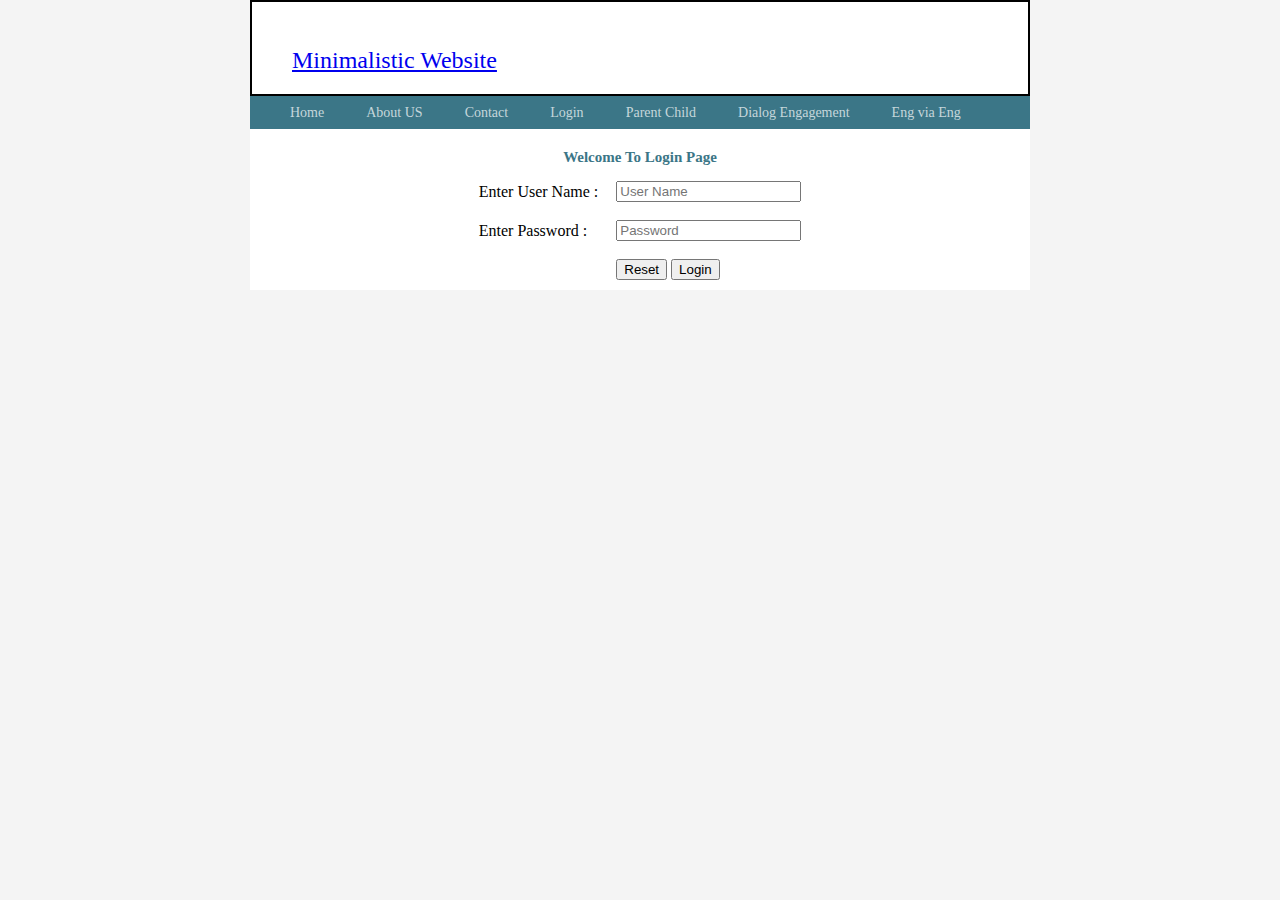
==== Login.html @ a974fdb3 "QA Tag Commit PX" ====
<html>

  <head>
    <title>Welcome To Login Form 19 4 36</title>
    <script type="text/javascript" src="./js/scripts.js"></script>
  </head>

  <body>


  </body>

  </html>


  <!DOCTYPE html>
  <html lang="en">
  <head>
      <meta charset="UTF-8">
      <title>Contact</title>
      <link rel="stylesheet" href="css/style.css">
      <script src="js/scripts.js"></script>
  </head>

  <body>
      <div class="container">
      <header class="header">

          <a href="#">Minimalistic Website</a>

          </header>


          <div id="nav-placeholder">

      </div>


          <h2 align="center">Welcome To Login Page</h2>
          <div>
            <table cellspacing="2" align="center" cellpadding="8" border="0">
              <tr>
                <td>Enter User Name :</td>
                <td><input type="text" placeholder="User Name" id="usermail" /></td>
              </tr>
              <tr>
                <td>Enter Password :</td>
                <td><input type="password" placeholder="Password" id="pwd" /></td>
              </tr>
              <tr>
                <td></td>
                <td>
                  <input type="submit" value="Reset" />
                  <input type="submit" value="Login" onclick=login() /></td>
              </tr>
            </table>
          </div>


      </div>
      <script src="https://code.jquery.com/jquery-3.3.1.min.js" integrity="sha256-FgpCb/KJQlLNfOu91ta32o/NMZxltwRo8QtmkMRdAu8=" crossorigin="anonymous"></script>
      <script src="https://cdnjs.cloudflare.com/ajax/libs/popper.js/1.14.3/umd/popper.min.js" integrity="sha384-ZMP7rVo3mIykV+2+9J3UJ46jBk0WLaUAdn689aCwoqbBJiSnjAK/l8WvCWPIPm49" crossorigin="anonymous"></script>
      <script src="https://stackpath.bootstrapcdn.com/bootstrap/4.1.3/js/bootstrap.min.js" integrity="sha384-ChfqqxuZUCnJSK3+MXmPNIyE6ZbWh2IMqE241rYiqJxyMiZ6OW/JmZQ5stwEULTy" crossorigin="anonymous"></script>
      <script>
      $(function(){
        $("#nav-placeholder").load("nav.html");
      });
      </script>

  </body>
  </html>
---- css/style.css ----
/*
* {
    padding: 0 0 0 0;
    margin: 0 0 0 0;
}
*/


body {
    background-color: #f4f4f4;
    font-size: 24px;
    margin: 0;
}

.link-title {

    text-decoration: none;
    font-size:24;
    color: #444444;
}

.container {
    width: 780px;
    margin: 0 auto;
    background: #fff;


}

.header {
    padding: 45px 0 20px 40px;
    border: 2px solid black;
}

.menu {
    background: #3b7687;
    padding: 0 0 6px 40px;
}

.menu a {
    color: #c5d6db;
    text-decoration: none;
    font-size: 14px;
    font-family: "Arial Narrow", "Myriad Pro";
}

.menu a:hover {
    color: #edf2f3;
}

aside {
    float: left;
    width: 120px;
    padding: 30px 0 0 40px;
    margin-bottom: 20px;

/*
    ^I added margin bottom

*/
}

h1 {
    margin: 0px;
    color: #869843;
    font-size: 24px;
    font-family: "Arial Narrow", "Myriad Pro";
    font-weight: normal;
}

h2 {
    color: #3b7687;
    font-size: 15px;
    margin: 20px 0 5px 0;
}

.main {
    margin: 0 0 0 180px;
    padding: 35px 40px 30px 0px;
    color: #444444;
    font-family: "Georgia";
    font-size: 13px;
    line-height: 18px;
    text-emphasis: justify;

}

.main a:hover {
    color: #444444;

}

#home-image img {
    width: 100%;
}

footer {
    padding: 4px 40px 6px 40px;
    background: #d6d6d6;
    font-family: "Lucida Sans Unicode";
    color: #444444;
    font-size: 11px;
    text-decoration: right;
    clear: both;  /* added this as the about and contact was like locked with the navi and eas respecting div boundries.*/
}

footer a {
    text-decoration: none;
    color: #262626;

}

.separator {
    color:#FFFFFF;
    font-size: 11px;
}
/*

ABOUT PAGE STYLES
*/

#about-page #home-image img {
    width: 70%;
      float: left;


}

#about-page #profile-info {
    width: 20%;
    float: right;
}

.button {
  width: 100%;
  height: auto;
  margin: 10px 0;
  cursor: pointer;
}

.button:hover {
  background-color: #989898;
}

.inline-button {
  width:16%;
  display: inline-block;
}

.inline-button:hover {
  width:16%;
  background-color: #989898;
}

.center-div {
  text-align: center;
}

.middle-div {
  text-align: center;
}

.paragraph-col1,.paragraph-col2 {
  width: 45%;
  display: inline-block;
  text-align: justify;
  margin: 10px;
  font-size: 20px;
}

#destiny {
  background-color: #000;
}

.fixed{position:fixed;top:0; bottom:0}
.innerscroll{overflow-y:scroll;height:100%}


html {
  height: 100%;
}

body {
  margin: 0;
  height: 100%;
}

#container {
  height: 100%;
}

#sidebar {
  background-color: #2980b9;
  display: inline-block;
  vertical-align: top;
  height: 100%;
  width: 18%;
  overflow: auto;
}

#content {
  background-color: #f8f8f8;
  display: inline-block;
  vertical-align: top;
  height: 100%;
  width: 82%;
  overflow: auto;
}
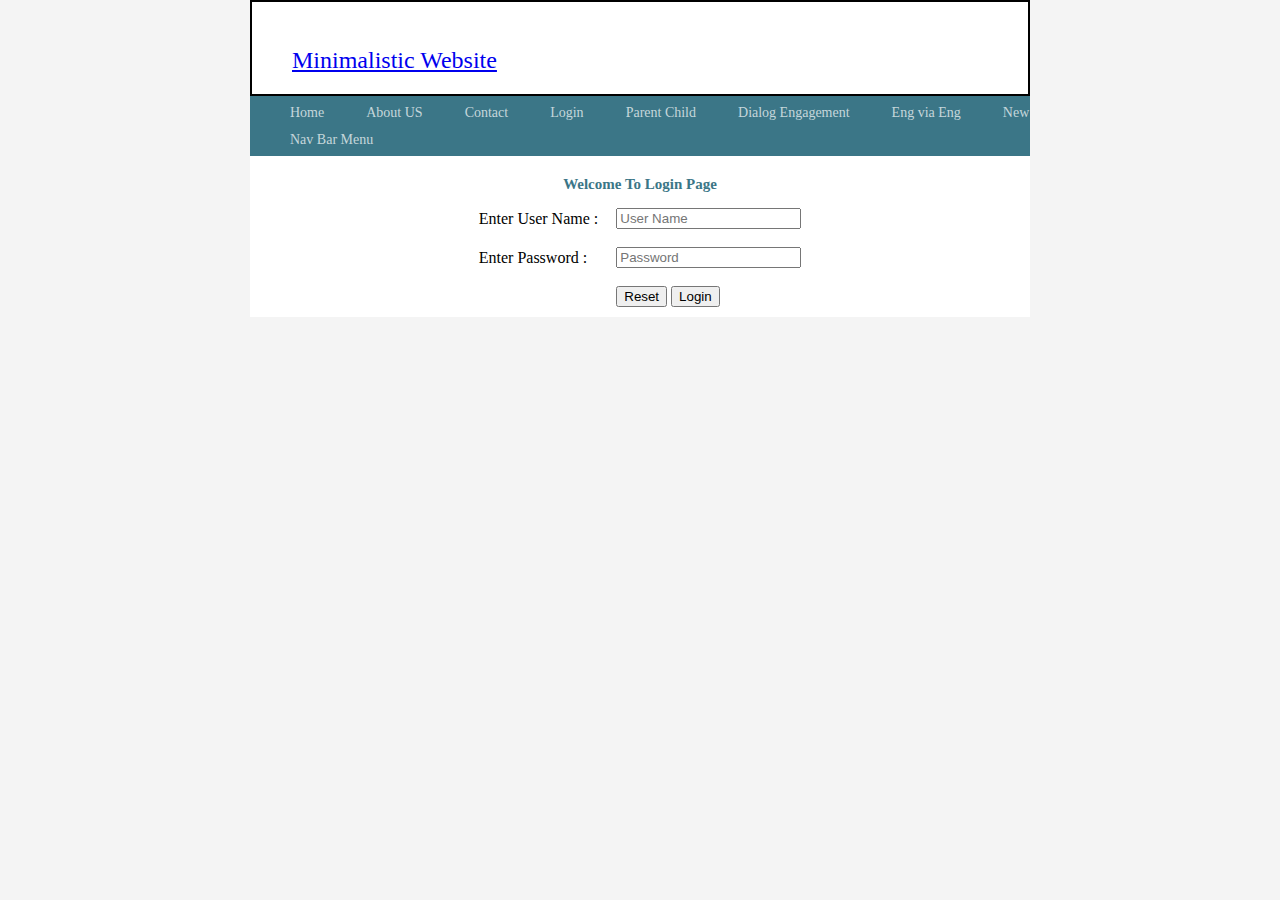
==== commit d405d959: "New Nav Bar Menu Update" ====
--- a/Login.html
+++ b/Login.html
@@ -2,7 +2,7 @@
 
   <head>
     <title>Welcome To Login Form 19 4 36</title>
-    <script type="text/javascript" src="./js/scripts.js"></script>
+
   </head>
 
   <body>
@@ -61,6 +61,7 @@
       <script src="https://code.jquery.com/jquery-3.3.1.min.js" integrity="sha256-FgpCb/KJQlLNfOu91ta32o/NMZxltwRo8QtmkMRdAu8=" crossorigin="anonymous"></script>
       <script src="https://cdnjs.cloudflare.com/ajax/libs/popper.js/1.14.3/umd/popper.min.js" integrity="sha384-ZMP7rVo3mIykV+2+9J3UJ46jBk0WLaUAdn689aCwoqbBJiSnjAK/l8WvCWPIPm49" crossorigin="anonymous"></script>
       <script src="https://stackpath.bootstrapcdn.com/bootstrap/4.1.3/js/bootstrap.min.js" integrity="sha384-ChfqqxuZUCnJSK3+MXmPNIyE6ZbWh2IMqE241rYiqJxyMiZ6OW/JmZQ5stwEULTy" crossorigin="anonymous"></script>
+      <script type="text/javascript" src="./js/scripts.js"></script>
       <script>
       $(function(){
         $("#nav-placeholder").load("nav.html");
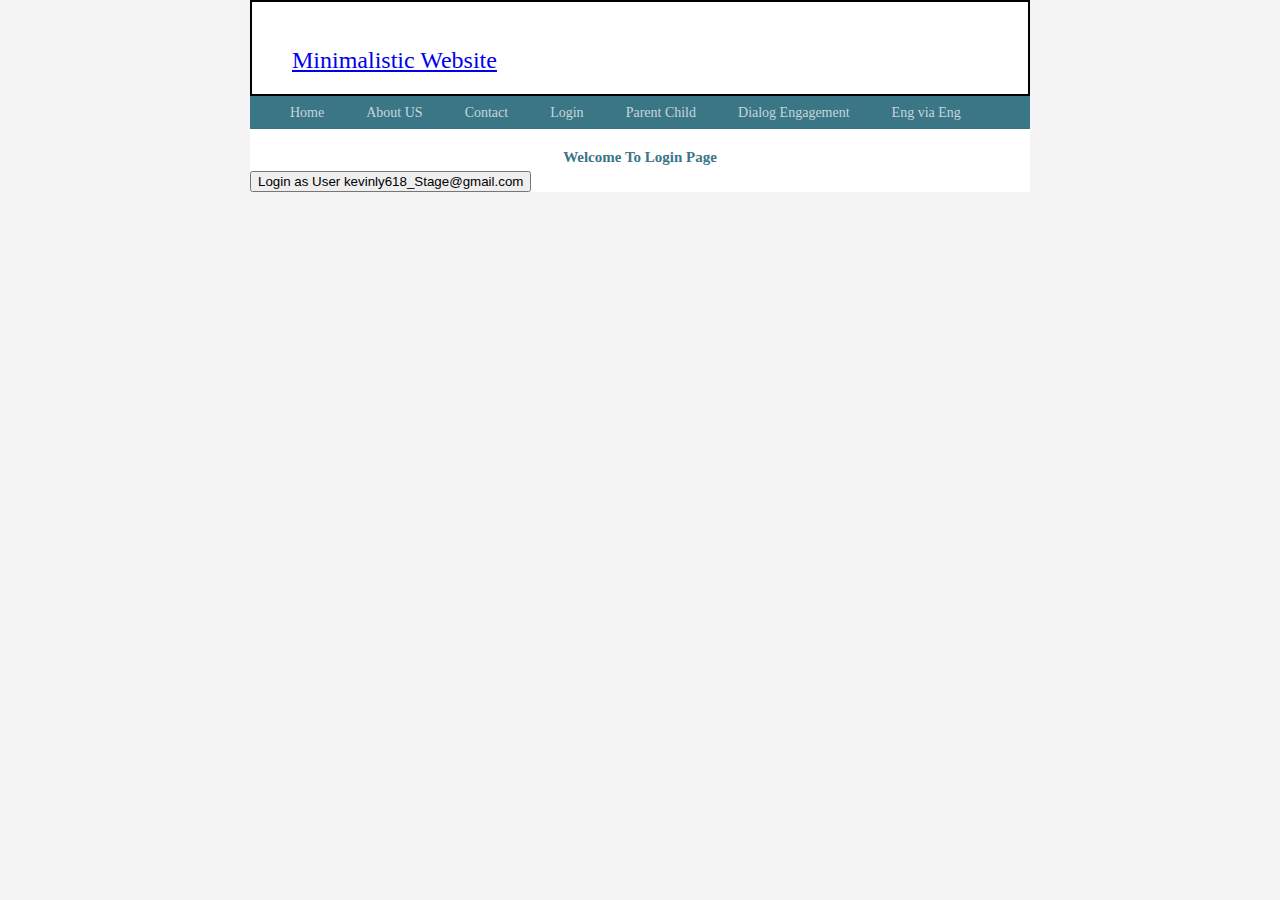
==== commit bca7c548: "QA New Login Button" ====
--- a/Login.html
+++ b/Login.html
@@ -2,7 +2,7 @@
 
   <head>
     <title>Welcome To Login Form 19 4 36</title>
-
+<script type="text/javascript" src="./js/scripts.js"></script>
   </head>
 
   <body>
@@ -39,7 +39,7 @@
           <h2 align="center">Welcome To Login Page</h2>
           <div>
             <table cellspacing="2" align="center" cellpadding="8" border="0">
-              <tr>
+              <!-- <tr>
                 <td>Enter User Name :</td>
                 <td><input type="text" placeholder="User Name" id="usermail" /></td>
               </tr>
@@ -49,9 +49,13 @@
               </tr>
               <tr>
                 <td></td>
-                <td>
-                  <input type="submit" value="Reset" />
-                  <input type="submit" value="Login" onclick=login() /></td>
+                <td> -->
+                <!-- <tr>
+                  <input type="submit" value="Login as User kevinly618_Stage@gmail.com" onclick="loginA();" /></td>
+                </tr>  -->
+                <tr>
+                  <input type="submit" value="Login as User kevinly618_Stage@gmail.com" onclick="loginA();" /></td>
+                </tr>
               </tr>
             </table>
           </div>
@@ -61,7 +65,7 @@
       <script src="https://code.jquery.com/jquery-3.3.1.min.js" integrity="sha256-FgpCb/KJQlLNfOu91ta32o/NMZxltwRo8QtmkMRdAu8=" crossorigin="anonymous"></script>
       <script src="https://cdnjs.cloudflare.com/ajax/libs/popper.js/1.14.3/umd/popper.min.js" integrity="sha384-ZMP7rVo3mIykV+2+9J3UJ46jBk0WLaUAdn689aCwoqbBJiSnjAK/l8WvCWPIPm49" crossorigin="anonymous"></script>
       <script src="https://stackpath.bootstrapcdn.com/bootstrap/4.1.3/js/bootstrap.min.js" integrity="sha384-ChfqqxuZUCnJSK3+MXmPNIyE6ZbWh2IMqE241rYiqJxyMiZ6OW/JmZQ5stwEULTy" crossorigin="anonymous"></script>
-      <script type="text/javascript" src="./js/scripts.js"></script>
+
       <script>
       $(function(){
         $("#nav-placeholder").load("nav.html");
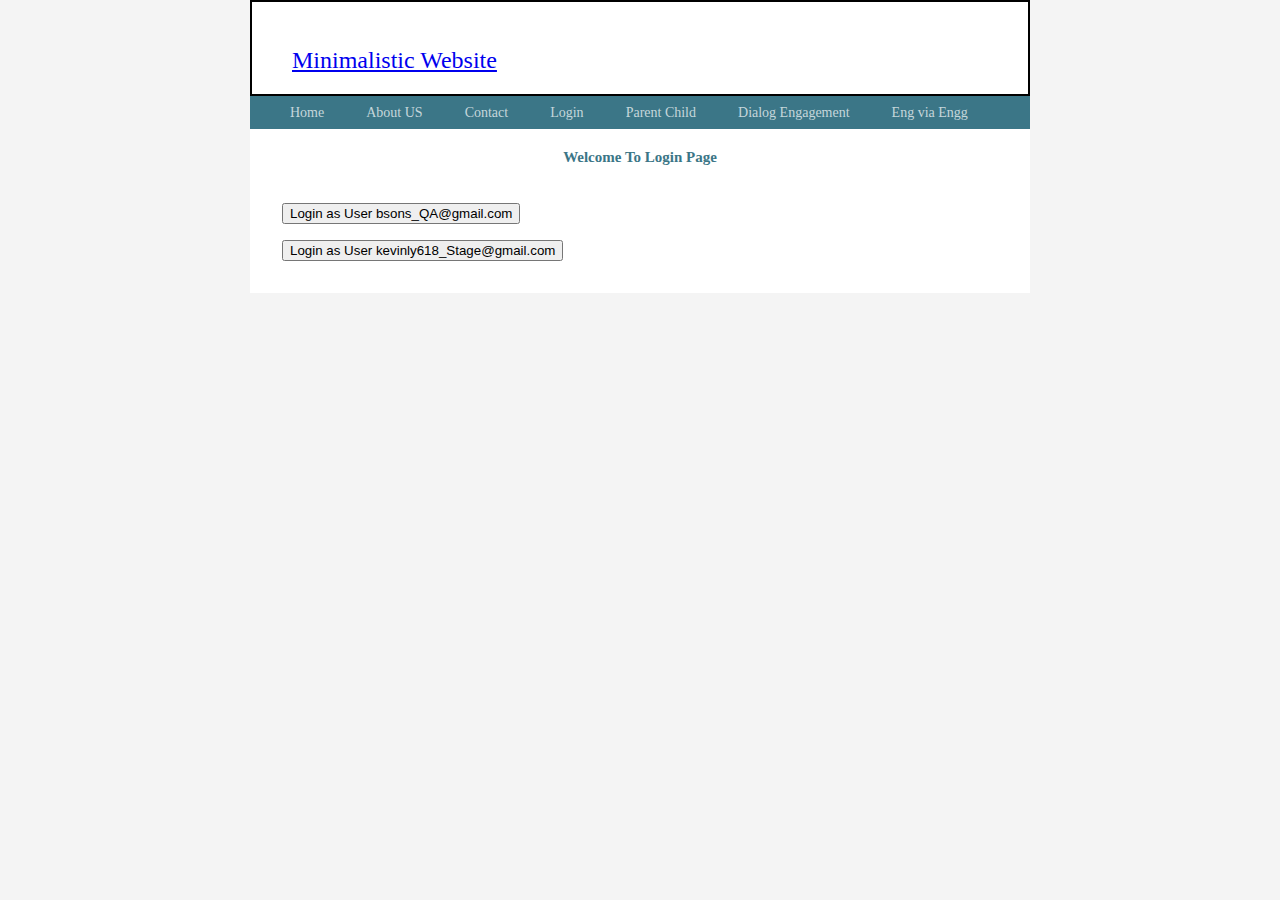
==== commit 1da94cc7: "Login box update" ====
--- a/Login.html
+++ b/Login.html
@@ -37,28 +37,19 @@
 
 
           <h2 align="center">Welcome To Login Page</h2>
-          <div>
-            <table cellspacing="2" align="center" cellpadding="8" border="0">
-              <!-- <tr>
-                <td>Enter User Name :</td>
-                <td><input type="text" placeholder="User Name" id="usermail" /></td>
-              </tr>
-              <tr>
-                <td>Enter Password :</td>
-                <td><input type="password" placeholder="Password" id="pwd" /></td>
-              </tr>
-              <tr>
-                <td></td>
-                <td> -->
-                <!-- <tr>
-                  <input type="submit" value="Login as User kevinly618_Stage@gmail.com" onclick="loginA();" /></td>
-                </tr>  -->
-                <tr>
-                  <input type="submit" value="Login as User kevinly618_Stage@gmail.com" onclick="loginA();" /></td>
-                </tr>
-              </tr>
-            </table>
+          <div class="LoginBox">
+            <div class="LoginBoxButton">
+                  <tr>
+                    <input type="submit" value="Login as User bsons_QA@gmail.com" onclick="loginB();" /></td>
+                  </tr>
+            </div>
+            <div class="LoginBoxButton">
+                  <tr>
+                    <input type="submit" value="Login as User kevinly618_Stage@gmail.com" onclick="loginA();" /></td>
+                  </tr>
+            </div>
           </div>
+
 
 
       </div>
--- a/css/style.css
+++ b/css/style.css
@@ -206,3 +206,10 @@
   width: 82%;
   overflow: auto;
 }
+
+.LoginBoxButton {
+  margin: 1rem;
+}
+.LoginBox {
+  padding: 1rem;
+}
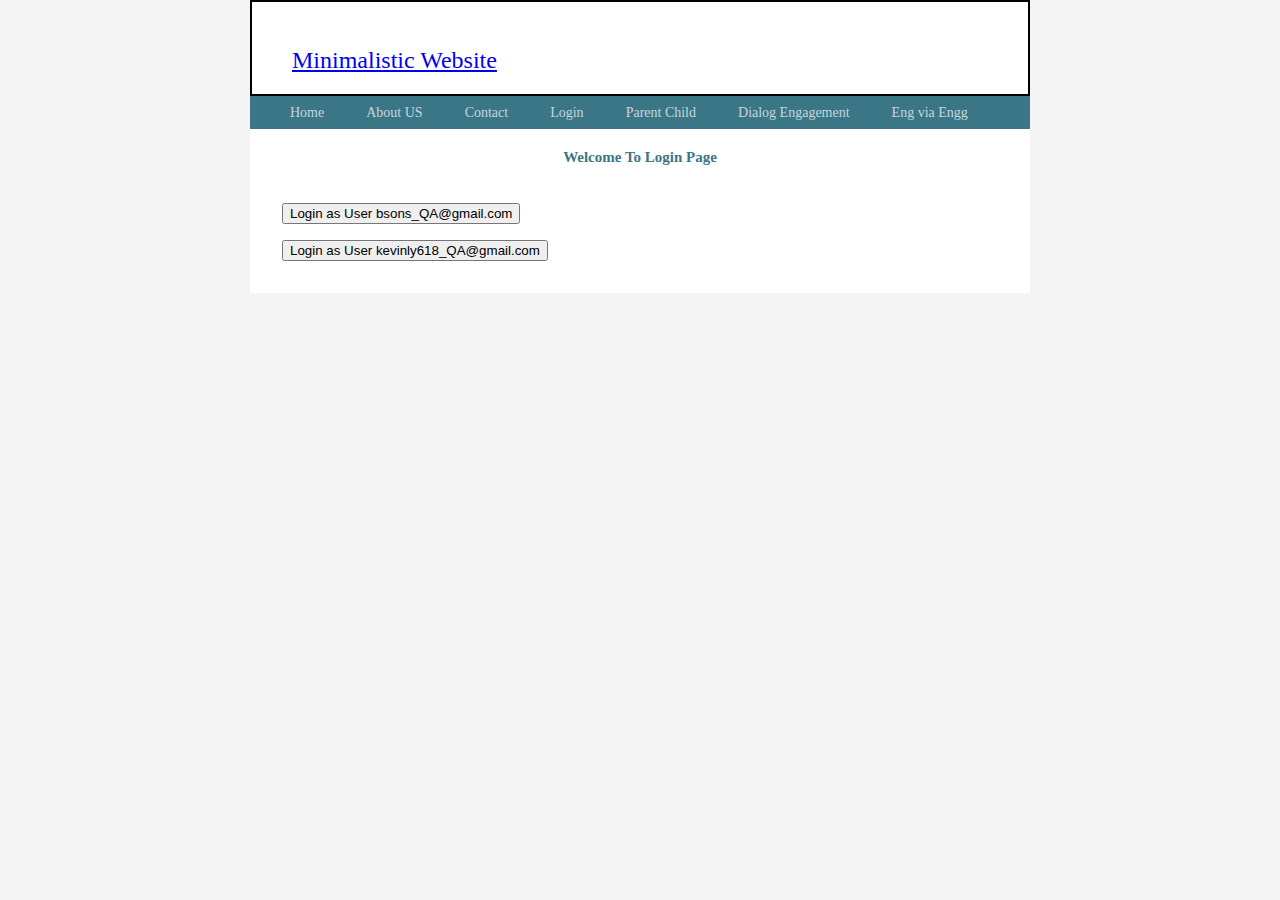
==== commit 87eb5036: "Login Change" ====
--- a/Login.html
+++ b/Login.html
@@ -45,7 +45,7 @@
             </div>
             <div class="LoginBoxButton">
                   <tr>
-                    <input type="submit" value="Login as User kevinly618_Stage@gmail.com" onclick="loginA();" /></td>
+                    <input type="submit" value="Login as User kevinly618_QA@gmail.com" onclick="loginA();" /></td>
                   </tr>
             </div>
           </div>
